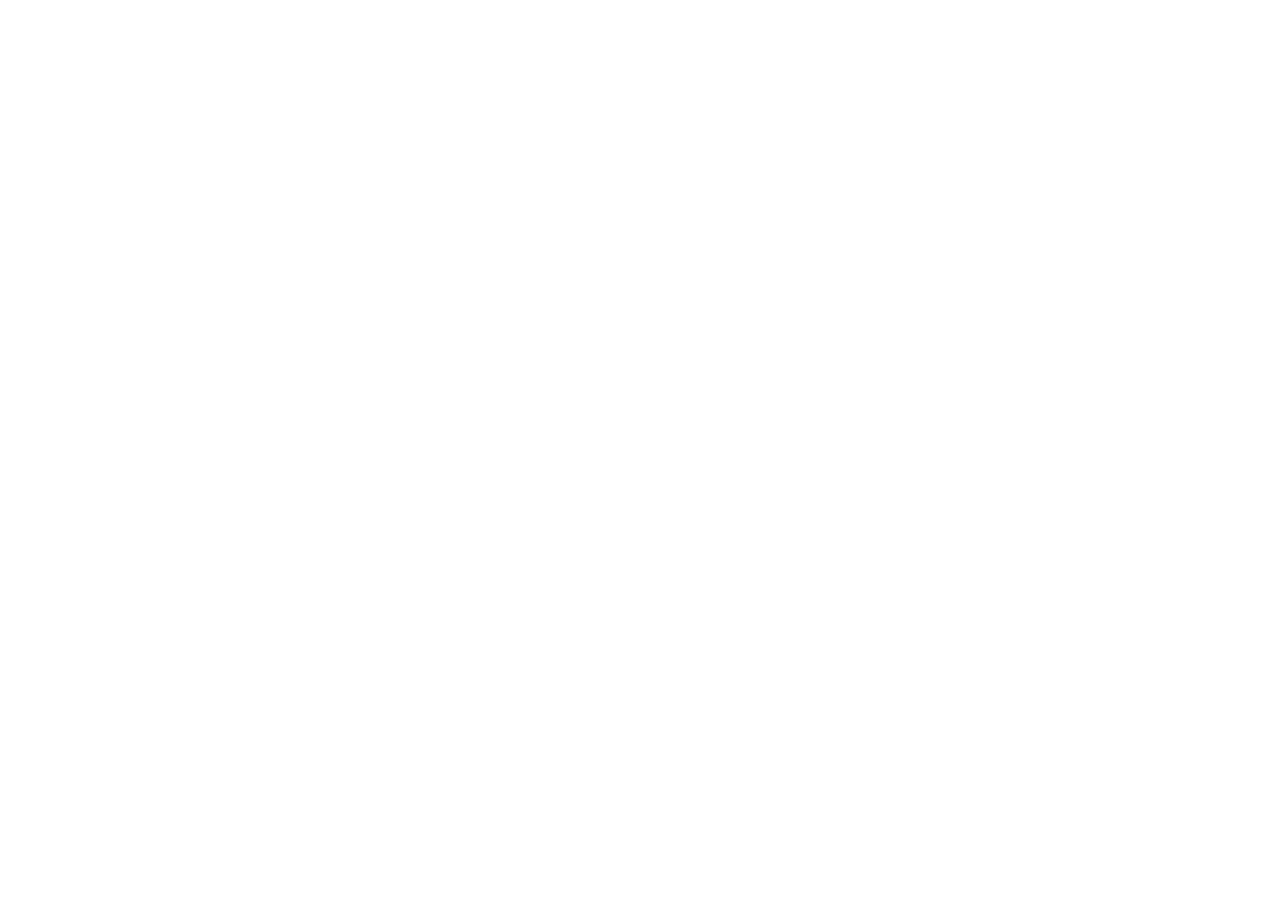
==== enConstrucción.html @ 87ac8b17 "I made changes to add a nice image for any page that is under construction (one for each language) a" ====
<!DOCTYPE html>
<!--
To change this license header, choose License Headers in Project Properties.
To change this template file, choose Tools | Templates
and open the template in the editor.
-->
<html>
    <head>
        <title>en construcción</title>
        <meta charset="UTF-8">
        <meta name="viewport" content="width=device-width, initial-scale=1.0">
        <link rel="stylesheet" href="css/enConstrucción.css">
    </head>
    <body>
        <!--
        <div class="col-md-4">
          <img src="enConstrucción.jpg">
        </div>
        -->
    </body>
</html>
---- css/enConstrucción.css ----
/*
To change this license header, choose License Headers in Project Properties.
To change this template file, choose Tools | Templates
and open the template in the editor.
*/
/* 
    Created on : Oct 3, 2017, 9:09:21 PM
    Author     : Despreciada/https://css-tricks.com/perfect-full-page-background-image/
*/

html { 
  background: url(img/enConstrucción.jpg) no-repeat center center fixed; 
  -webkit-background-size: cover;
  -moz-background-size: cover;
  -o-background-size: cover;
  background-size: cover;
}
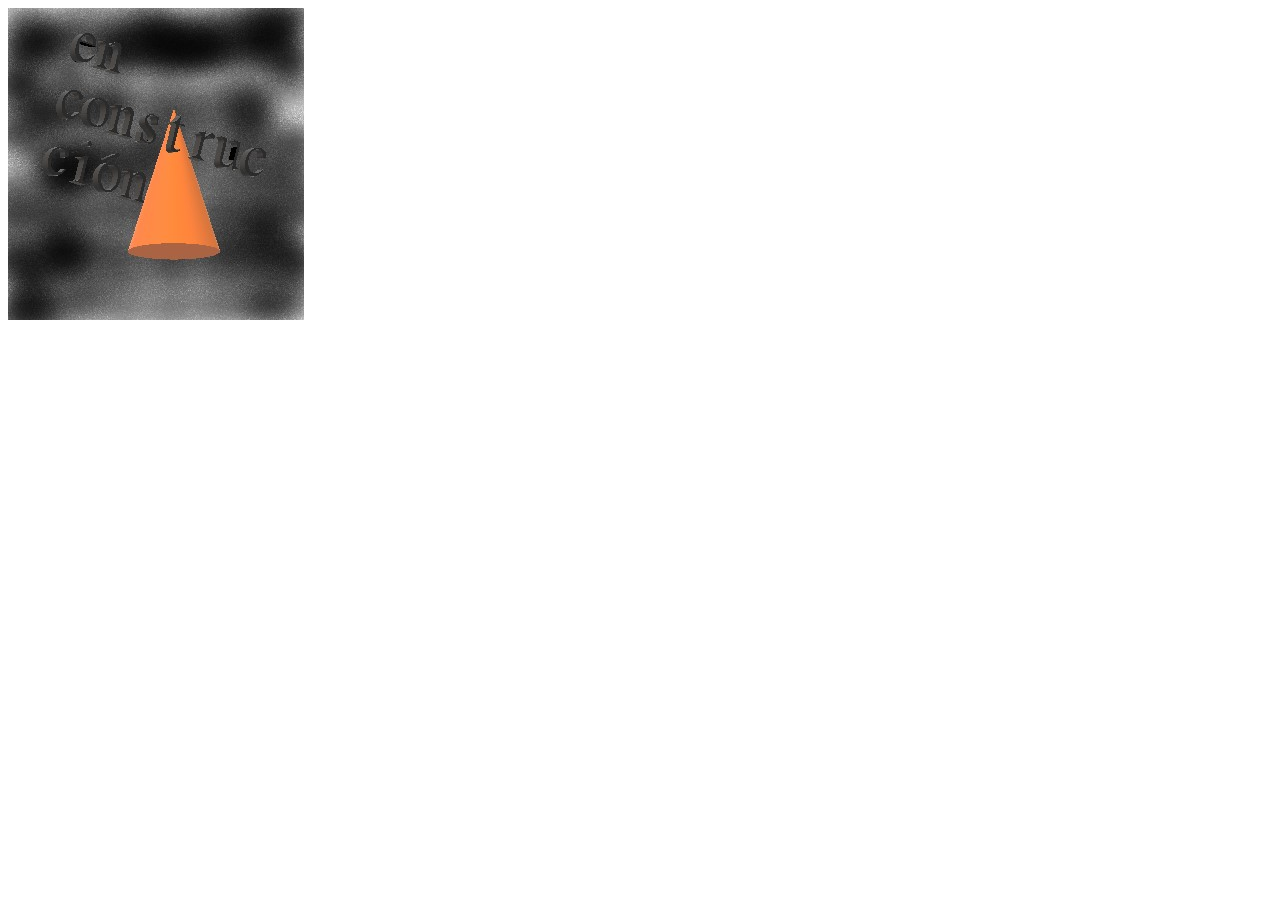
==== commit ad0ea966: "added new jpgs to be converted to a favicon image later. also made changes described in https://gith" ====
--- a/enConstrucción.html
+++ b/enConstrucción.html
@@ -9,13 +9,10 @@
         <title>en construcción</title>
         <meta charset="UTF-8">
         <meta name="viewport" content="width=device-width, initial-scale=1.0">
-        <link rel="stylesheet" href="css/enConstrucción.css">
     </head>
     <body>
-        <!--
         <div class="col-md-4">
-          <img src="enConstrucción.jpg">
+          <img src="img/enConstrucción.jpg">
         </div>
-        -->
     </body>
 </html>
